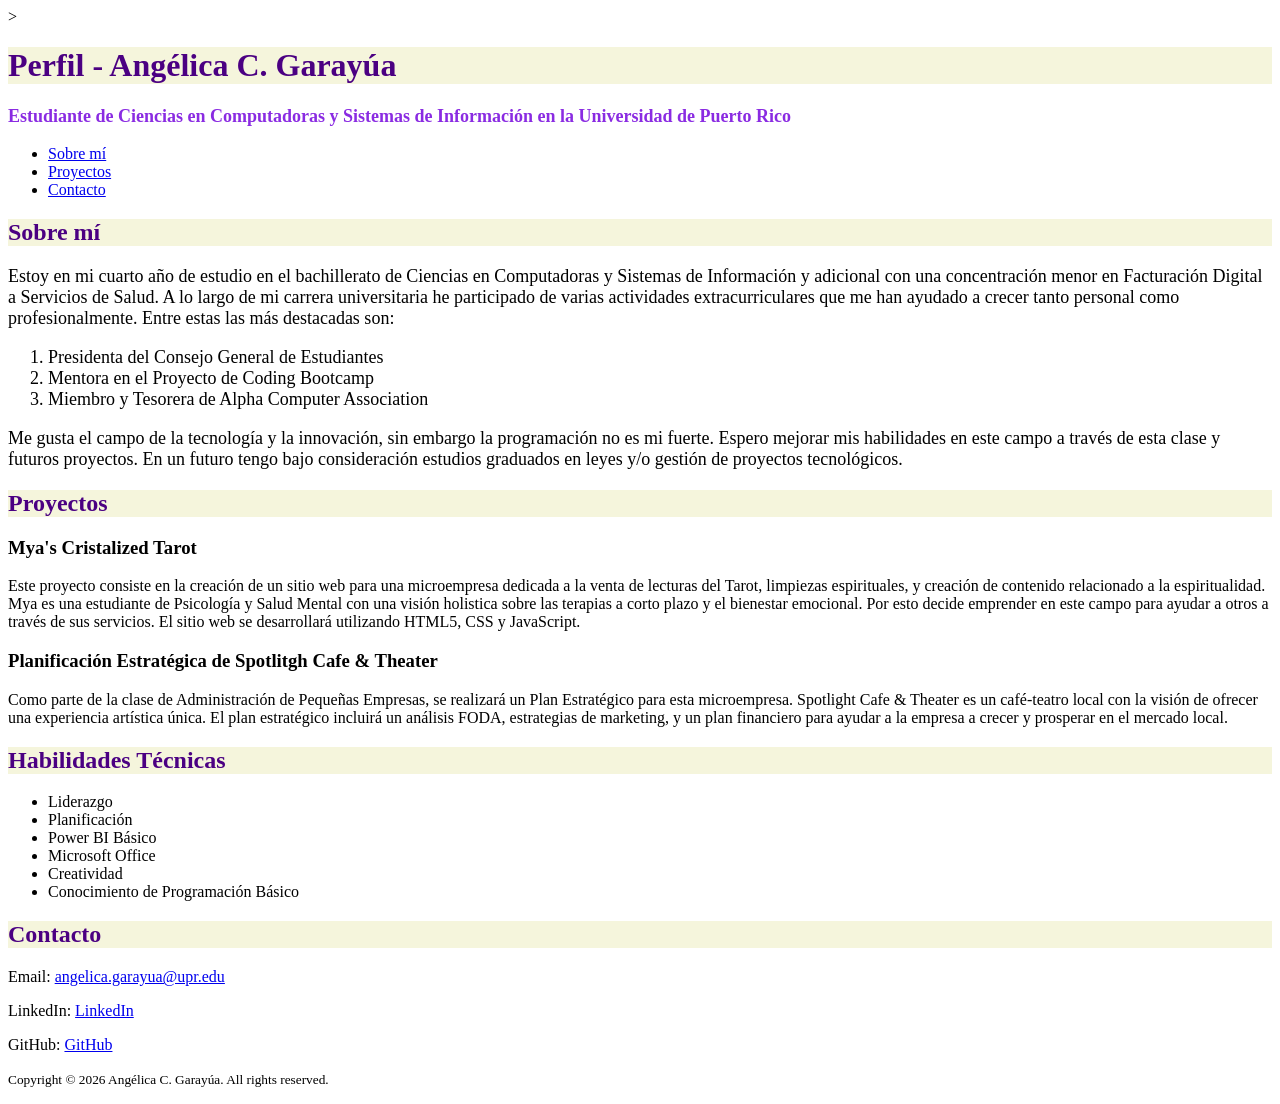
==== CSS_LAB/perfil.html @ 61405286 "Styling Perfil Adding style rules and in line style." ====
<!DOCTYPE html>
<!-- Nombre: Angélica C. Garayúa -->
<!-- Número de estudiante: 843-22-1054-->
<!-- Perfil -->
<html lang="es">

<head>
    <meta charset="UTF-8">
    <meta name="viewport" content="width=device-width, initial-scale=1.0">
    <title>Perfil Estudiantil - Angélica C. Garayúa</title>
    <style>
        h2{color:#4B0082; background-color: beige;}

    </style>
</head>

<body>
    <!-- Header con descripción -->
    <header>
        <!--Use of in line css style-->>
        <h1 style="color: #4B0082; background-color: beige;">Perfil - Angélica C. Garayúa</h1>
        <p style="font-size:large; color:blueviolet; font-weight: bold;">Estudiante de Ciencias en Computadoras y
            Sistemas de Información en la Universidad de Puerto Rico</p>
    </header>
    <!-- Navegación -->
    <nav>
        <ul>
            <li><a href="#sobre-mi">Sobre mí</a></li>
            <li><a href="#proyectos">Proyectos</a></li>
            <li><a href="#contacto">Contacto</a></li>
        </ul>
    </nav>
    <!-- Sección principal con información personal y proyectos -->
    <main>
        <!--Seccion sobre mi repetida & updated-->
        <section id="sobre-mi">
            <h2>Sobre mí</h2>
            <p style="font-size: large;"> Estoy en mi cuarto año de estudio en el bachillerato de Ciencias en
                Computadoras y Sistemas de
                Información
                y adicional con una concentración menor en Facturación Digital a Servicios de Salud.
                A lo largo de mi carrera universitaria he participado de
                varias actividades extracurriculares que me han ayudado a crecer tanto personal como profesionalmente.
                Entre estas las más destacadas son:
            </p>
            <!--Uso de listas ordenadas-->
            <ol style="font-size: large;">
                <li>Presidenta del Consejo General de Estudiantes</li>
                <li>Mentora en el Proyecto de Coding Bootcamp</li>
                <li>Miembro y Tesorera de Alpha Computer Association</li>
            </ol>
            <p style="font-size: large;"> Me gusta el campo de la tecnología y la innovación, sin embargo la
                programación no es mi fuerte.
                Espero mejorar mis habilidades en este campo a través de esta clase y futuros proyectos.
                En un futuro tengo bajo consideración estudios graduados en leyes y/o gestión de proyectos tecnológicos.
            </p>
        </section>
        <!-- Sección de proyectos -->
        <section id="proyectos">
            <h2>Proyectos</h2>
            <article>
                <!--Proyecto 1-->
                <h3>Mya's Cristalized Tarot</h3>
                <p>Este proyecto consiste en la creación de un sitio web para una microempresa dedicada a la venta de
                    lecturas del Tarot,
                    limpiezas espirituales, y creación de contenido relacionado a la espiritualidad. Mya es una
                    estudiante de
                    Psicología y Salud Mental con una visión holistica sobre las terapias a corto plazo y el bienestar
                    emocional. Por esto decide emprender
                    en este campo para ayudar a otros a través de sus servicios. El sitio web se desarrollará utilizando
                    HTML5, CSS y JavaScript.
                </p>
            </article>
            <article>
                <!--Proyecto 2-->
                <h3>Planificación Estratégica de Spotlitgh Cafe & Theater</h3>
                <p>Como parte de la clase de Administración de Pequeñas Empresas, se realizará un Plan Estratégico para
                    esta microempresa.
                    Spotlight Cafe & Theater es un café-teatro local con la visión de ofrecer una experiencia artística
                    única.
                    El plan estratégico incluirá un análisis FODA, estrategias de marketing, y un plan financiero para
                    ayudar a la empresa a crecer y prosperar en el mercado local.
                </p>
            </article>
        </section>
    </main>
    <aside>
        <h2>Habilidades Técnicas</h2>
        <ul>
            <li>Liderazgo</li>
            <li>Planificación</li>
            <li>Power BI Básico</li>
            <li>Microsoft Office</li>
            <li>Creatividad</li>
            <li>Conocimiento de Programación Básico</li>

        </ul>
    </aside>
    <footer>
        <h2 id="contacto">Contacto</h2>
        <p>Email: <a href="mailto:angelica.garayua@upr.edu">angelica.garayua@upr.edu</a></p>
        <p>LinkedIn: <a href="https://www.linkedin.com/in/angélica-garayúa" target="_blank">LinkedIn</a></p>
        <p>GitHub: <a href="https://github.com/angelica-garayua" target="_blank">GitHub</a></p>
        <p><small> Copyright &copy; 2026 Angélica C. Garayúa. All rights reserved.</small></p>
    </footer>
</body>

</html>
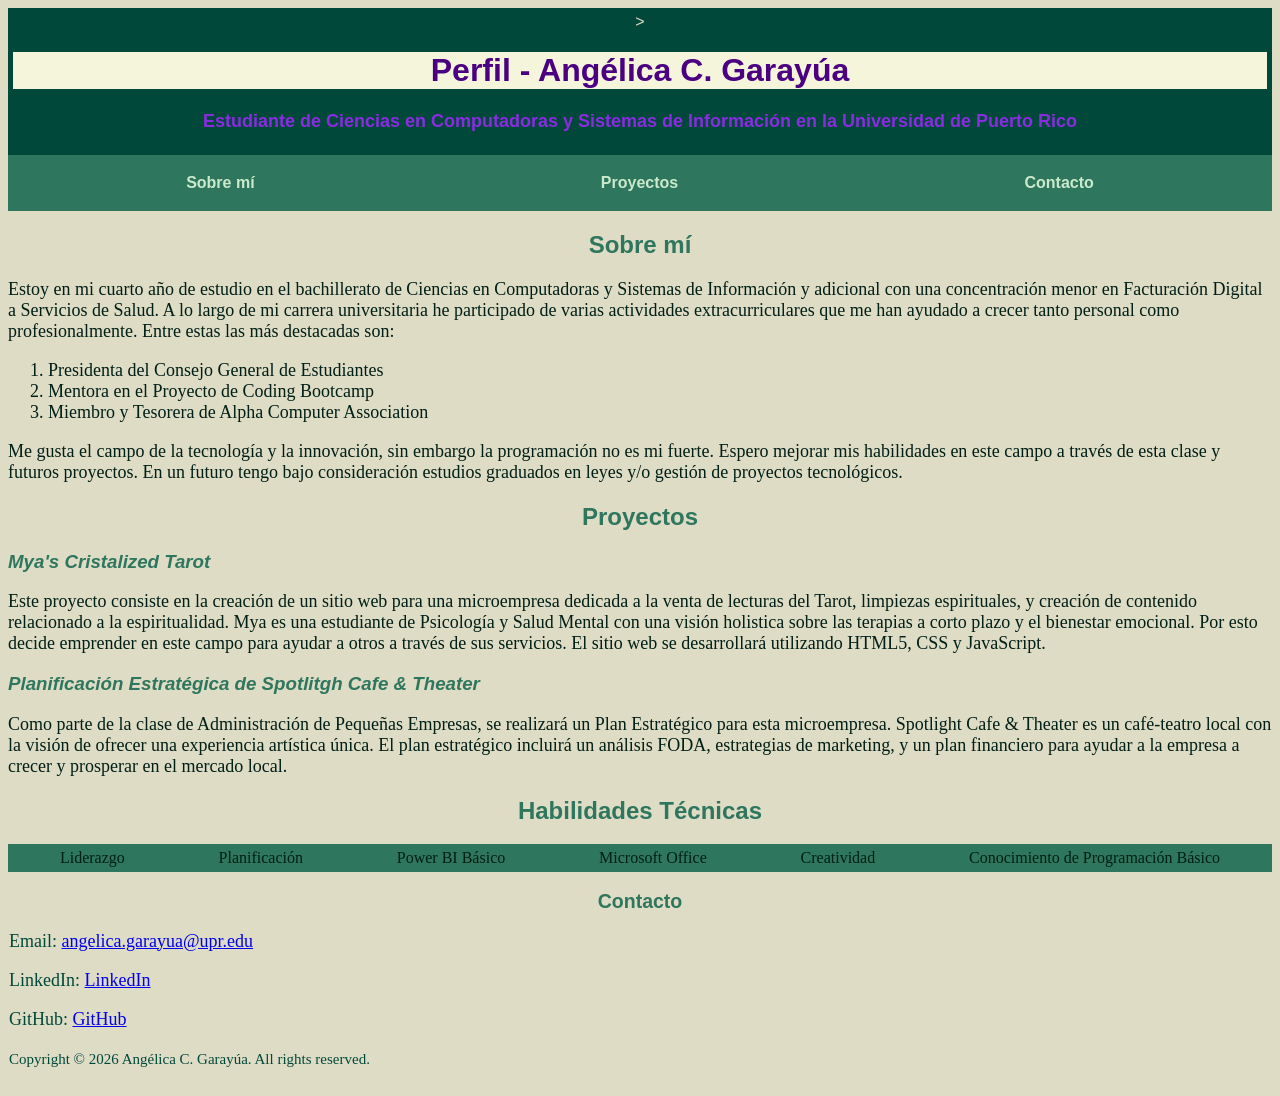
==== commit 0efc38cc: "Adding CSS Sheet Creating a CSS style sheet for perfil." ====
--- a/CSS_LAB/perfil.html
+++ b/CSS_LAB/perfil.html
@@ -7,9 +7,9 @@
 <head>
     <meta charset="UTF-8">
     <meta name="viewport" content="width=device-width, initial-scale=1.0">
+    <link rel="stylesheet" href="perfil.css">
     <title>Perfil Estudiantil - Angélica C. Garayúa</title>
     <style>
-        h2{color:#4B0082; background-color: beige;}
 
     </style>
 </head>
--- a/CSS_LAB/perfil.css
+++ b/CSS_LAB/perfil.css
@@ -0,0 +1,70 @@
+        h1 {
+            color: #DFDCC6;
+            font-family: Arial, Helvetica, sans-serif;
+            text-align: center;
+        }
+
+        h2 {
+            color: #2E765E;
+            font-family: Arial, Helvetica, sans-serif;
+            text-align: center;
+        }
+
+        h3 {
+            color: #2E765E;
+            font-family: Arial, Helvetica, sans-serif;
+            font-style: italic; 
+
+        }
+
+        header {
+            text-align: center;
+            background-color: #00493A;
+            color: #DFDCC6;
+            font-family: Arial, Helvetica, sans-serif;
+            padding: 5px;
+        }    
+
+        body {
+            background-color: #DFDCC6;
+            color: #001F17;
+            font-family: 'Times New Roman', Times, serif; 
+        }
+
+        nav {
+            font-family: Arial, Helvetica, sans-serif;
+            font-weight: bold;
+            
+        }
+            ul {
+                background-color: #2E765E;
+                list-style-type: none;
+                /* Removes default bullets */
+                margin: 0;
+                padding: 5px;
+                display: flex;
+                /* Arranges list items horizontally */
+                justify-content: space-around;
+                /* Distributes items evenly */
+            }
+
+            li a {
+                display: block;
+                /* Makes the entire link area clickable */
+                padding: 14px 16px;
+                text-decoration: none;
+                /* Removes default link underlines */
+                color: #CBEACB;
+            }/* end foreign code */
+        
+        
+        p{font-size: large;}
+
+        footer {
+            background-color: #DFDCC6;
+            color: #00493A;
+            font-family: 'Times New Roman', Times, serif;
+            font-size: small;
+            padding: 1px;
+        }
+        /*outside code for a specific look */
